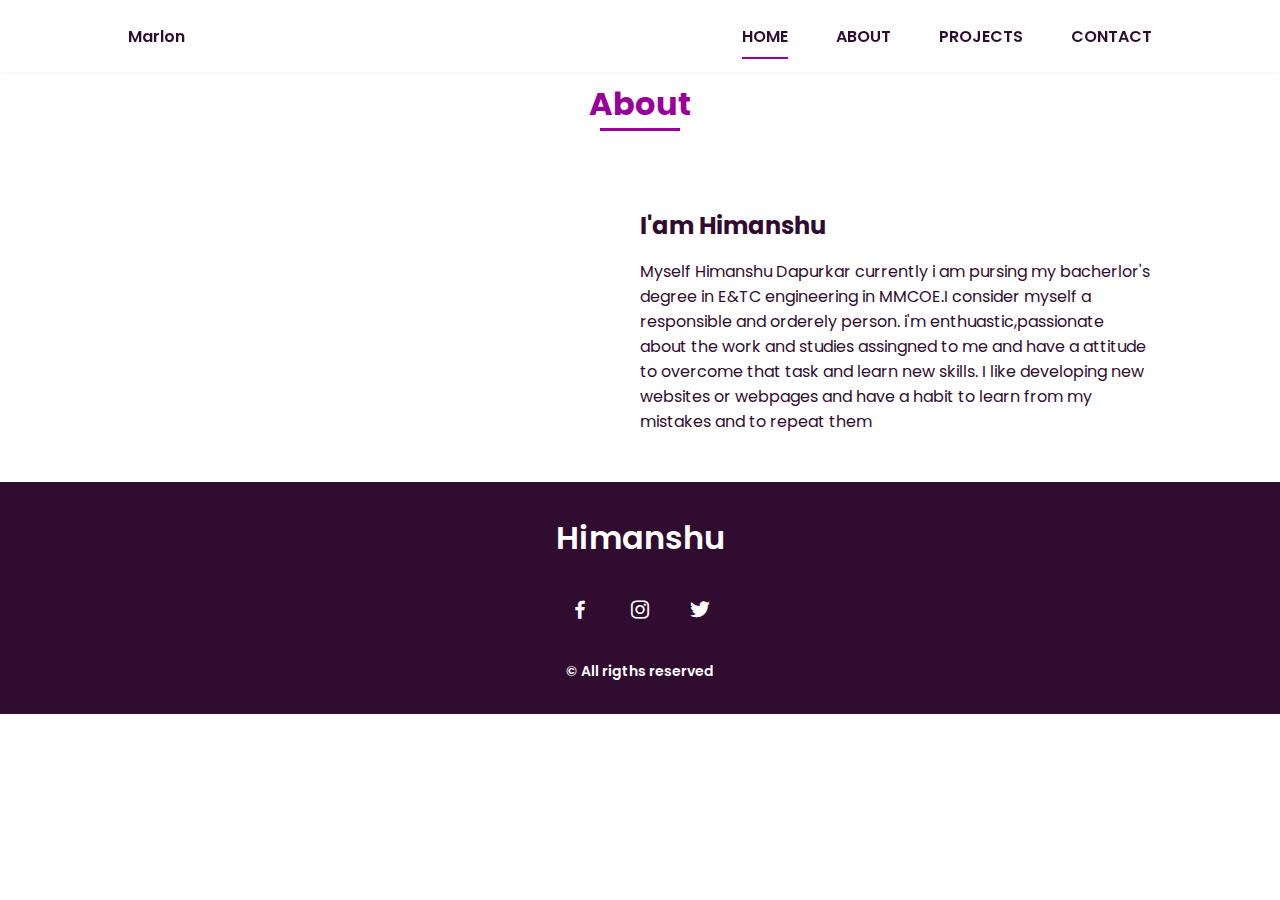
==== about.html @ 666c20fb "Add files via upload" ====
<!DOCTYPE html>
<html lang="en">
    <head>
        <meta charset="UTF-8">
        <meta name="viewport" content="width=device-width, initial-scale=1.0">

        <link rel="stylesheet" href="styles.css">

        <!-- =====BOX ICONS===== -->
        <link href='https://cdn.jsdelivr.net/npm/boxicons@2.0.5/css/boxicons.min.css' rel='stylesheet'>

        <title>Contact</title>
    </head>
    <body>
        <!--===== HEADER =====-->
        <header class="l-header">
            <nav class="nav bd-grid">
                <div>
                    <a href="#" class="nav__logo">Marlon</a>
                </div>

                <div class="nav__menu" id="nav-menu">
                    <ul class="nav__list">
                        <li class="nav__item"><a href="index.html" class="nav__link active">HOME</a></li>
                        <li class="nav__item"><a href="about.html" class="nav__link">ABOUT</a></li>
                        <li class="nav__item"><a href="projects.html" class="nav__link">PROJECTS</a></li>
                        <li class="nav__item"><a href="contact.html" class="nav__link">CONTACT</a></li>
                    </ul>
                </div>
                <div class="nav__toggle" id="nav-toggle">
                    <i class='bx bx-menu'></i>
                </div>
            </nav>
        </header>

    <!--===== ABOUT =====-->
    <section class="about section " id="about">
        <h2 class="section-title">About</h2>

        <div class="about__container bd-grid">
            <div class="about__img">
                <img src="assets/img/about.jpg" alt="">
            </div>
            
            <div>
                <h2 class="about__subtitle">I'am Himanshu</h2>
                <p class="about__text">Myself Himanshu Dapurkar currently i am pursing my bacherlor's degree in E&TC engineering in MMCOE.I consider myself a responsible and orderely person. i'm enthuastic,passionate about the work and studies assingned to me and have a attitude to overcome that task and learn new skills. I like developing new websites or webpages and have a habit to learn from my mistakes and to repeat them</p>           
            </div>                                   
        </div>
    </section>
        <!--===== FOOTER =====-->
        <footer class="footer">
            <p class="footer__title">Himanshu</p>
            <div class="footer__social">
                <a href="#" class="footer__icon"><i class='bx bxl-facebook' ></i></a>
                <a href="#" class="footer__icon"><i class='bx bxl-instagram' ></i></a>
                <a href="#" class="footer__icon"><i class='bx bxl-twitter' ></i></a>
            </div>
            <p class="footer__copy">&#169; All rigths reserved</p>
        </footer>
        <!--===== SCROLL REVEAL =====-->
<script src="https://unpkg.com/scrollreveal"></script>

<!--===== MAIN JS =====-->
<script src="main.js"></script>
        </body>
</html>
---- styles.css ----
/*===== GOOGLE FONTS =====*/
@import url("https://fonts.googleapis.com/css2?family=Poppins:wght@400;600;700&display=swap");
/*===== VARIABLES CSS =====*/
:root {
  --header-height: 3rem;
  --font-semi: 600;
  /*===== Colores =====*/
  /*Purple 260 - Red 355 - Blue 224 - Pink 340*/
  /* HSL color mode */
  --hue-color: 300;
  --first-color: hsl(var(--hue-color), 100%, 30%);
  --second-color: hsl(var(--hue-color), 56%, 12%);
  /*===== Fuente y tipografia =====*/
  --body-font: 'Poppins', sans-serif;
  --big-font-size: 2rem;
  --h2-font-size: 1.25rem;
  --normal-font-size: .938rem;
  --smaller-font-size: .75rem;
  /*===== Margenes =====*/
  --mb-2: 1rem;
  --mb-4: 2rem;
  --mb-5: 2.5rem;
  --mb-6: 3rem;
  /*===== z index =====*/
  --z-back: -10;
  --z-fixed: 100;
}

@media screen and (min-width: 968px) {
  :root {
    --big-font-size: 3.5rem;
    --h2-font-size: 2rem;
    --normal-font-size: 1rem;
    --smaller-font-size: .875rem;
  }
}

/*===== BASE =====*/
*, ::before, ::after {
  box-sizing: border-box;
}

html {
  scroll-behavior: smooth;
}

body {
  margin: var(--header-height) 0 0 0;
  font-family: var(--body-font);
  font-size: var(--normal-font-size);
  color: var(--second-color);
}

h1, h2, p {
  margin: 0;
}

ul {
  margin: 0;
  padding: 0;
  list-style: none;
}

a {
  text-decoration: none;
}

img {
  max-width: 100%;
  height: auto;
  display: block;
}

/*===== CLASS CSS ===== */
.section-title {
  position: relative;
  font-size: var(--h2-font-size);
  color: var(--first-color);
  margin-top: var(--mb-2);
  margin-bottom: var(--mb-4);
  text-align: center;
}

.section-title::after {
  position: absolute;
  content: '';
  width: 64px;
  height: 0.18rem;
  left: 0;
  right: 0;
  margin: auto;
  top: 2rem;
  background-color: var(--first-color);
}

.section {
  padding-top: 3rem;
  padding-bottom: 2rem;
}

/*===== LAYOUT =====*/
.bd-grid {
  max-width: 1024px;
  display: grid;
  margin-left: var(--mb-2);
  margin-right: var(--mb-2);
}

.l-header {
  width: 100%;
  position: fixed;
  top: 0;
  left: 0;
  z-index: var(--z-fixed);
  background-color: #fff;
  box-shadow: 0 1px 4px rgba(146, 161, 176, 0.15);
}

/*===== NAV =====*/
.nav {
  height: var(--header-height);
  display: flex;
  justify-content: space-between;
  align-items: center;
  font-weight: var(--font-semi);
}

@media screen and (max-width: 767px) {
  .nav__menu {
    position: fixed;
    top: var(--header-height);
    right: -100%;
    width: 80%;
    height: 100%;
    padding: 2rem;
    background-color: var(--second-color);
    transition: .5s;
  }
}

.nav__item {
  margin-bottom: var(--mb-4);
}

.nav__link {
  position: relative;
  color: #fff;
}

.nav__link:hover {
  position: relative;
}

.nav__link:hover::after {
  position: absolute;
  content: '';
  width: 100%;
  height: 0.18rem;
  left: 0;
  top: 2rem;
  background-color: var(--first-color);
}

.nav__logo {
  color: var(--second-color);
}

.nav__toggle {
  color: var(--second-color);
  font-size: 1.5rem;
  cursor: pointer;
}

/*Active menu*/
.active::after {
  position: absolute;
  content: '';
  width: 100%;
  height: 0.18rem;
  left: 0;
  top: 2rem;
  background-color: var(--first-color);
}

/*=== Show menu ===*/
.show {
  right: 0;
}

/*===== HOME =====*/
.home {
  position: relative;
  row-gap: 5rem;
  padding: 4rem 0 5rem;
}

.home__data {
  align-self: center;
}

.home__title {
  font-size: var(--big-font-size);
  margin-bottom: var(--mb-5);
}

.home__title-color {
  color: var(--first-color);
}

.home__social {
  display: flex;
  flex-direction: column;
}

.home__social-icon {
  width: max-content;
  margin-bottom: var(--mb-2);
  font-size: 1.5rem;
  color: var(--second-color);
}

.home__social-icon:hover {
  color: var(--first-color);
}

.home__img {
  position: absolute;
  right: 0;
  bottom: 0;
  width: 260px;
}

.home__blob {
  fill: var(--first-color);
}

.home__blob-img {
  width: 360px;
}

/*BUTTONS*/
.button {
  display: inline-block;
  background-color: var(--first-color);
  color: #fff;
  padding: .75rem 2.5rem;
  font-weight: var(--font-semi);
  border-radius: .5rem;
  transition: .3s;
}

.button:hover {
  box-shadow: 0px 10px 36px rgba(0, 0, 0, 0.15);
}

/* ===== ABOUT =====*/
.about__container {
  row-gap: 2rem;
  text-align: center;
}

.about__subtitle {
  margin-bottom: var(--mb-2);
}

.about__img {
  justify-self: center;
}

.about__img img {
  width: 200px;
  border-radius: .5rem;
}

/* ===== SKILLS =====*/
.skills__container {
  row-gap: 2rem;
  text-align: center;
}

.skills__subtitle {
  margin-bottom: var(--mb-2);
}

.skills__text {
  margin-bottom: var(--mb-4);
}

.skills__data {
  display: flex;
  justify-content: space-between;
  align-items: center;
  position: relative;
  font-weight: var(--font-semi);
  padding: .5rem 1rem;
  margin-bottom: var(--mb-4);
  border-radius: .5rem;
  box-shadow: 0px 4px 25px rgba(14, 36, 49, 0.15);
}

.skills__icon {
  font-size: 2rem;
  margin-right: var(--mb-2);
  color: var(--first-color);
}

.skills__names {
  display: flex;
  align-items: center;
}

.skills__bar {
  position: absolute;
  left: 0;
  bottom: 0;
  background-color: var(--first-color);
  height: .25rem;
  border-radius: .5rem;
  z-index: var(--z-back);
}

.skills__html {
  width: 95%;
}

.skills__css {
  width: 85%;
}

.skills__js {
  width: 65%;
}

.skills__ux {
  width: 85%;
}

.skills__img {
  border-radius: .5rem;
}

/* ===== WORK =====*/
.work__container {
  row-gap: 2rem;
}

.work__img {
  box-shadow: 0px 4px 25px rgba(14, 36, 49, 0.15);
  border-radius: .5rem;
  overflow: hidden;
}

.work__img img {
  transition: 1s;
}

.work__img img:hover {
  transform: scale(1.1);
}

/* ===== CONTACT =====*/
.contact__input {
  width: 100%;
  font-size: var(--normal-font-size);
  font-weight: var(--font-semi);
  padding: 1rem;
  border-radius: .5rem;
  border: 1.5px solid var(--second-color);
  outline: none;
  margin-bottom: var(--mb-4);
}

.contact__button {
  display: block;
  border: none;
  outline: none;
  font-size: var(--normal-font-size);
  cursor: pointer;
  margin-right: auto;
}

/* ===== FOOTER =====*/
.footer {
  background-color: var(--second-color);
  color: #fff;
  text-align: center;
  font-weight: var(--font-semi);
  padding: 2rem 0;
}

.footer__title {
  font-size: 2rem;
  margin-bottom: var(--mb-4);
}

.footer__social {
  margin-bottom: var(--mb-4);
}

.footer__icon {
  font-size: 1.5rem;
  color: #fff;
  margin: 0 var(--mb-2);
}

.footer__copy {
  font-size: var(--smaller-font-size);
}

/* ===== MEDIA QUERIES=====*/
@media screen and (max-width: 320px) {
  .home {
    row-gap: 2rem;
  }
  .home__img {
    width: 200px;
  }
}

@media screen and (min-width: 576px) {
  .home {
    padding: 4rem 0 2rem;
  }
  .home__social {
    padding-top: 0;
    padding-bottom: 2.5rem;
    flex-direction: row;
    align-self: flex-end;
  }
  .home__social-icon {
    margin-bottom: 0;
    margin-right: var(--mb-4);
  }
  .home__img {
    width: 300px;
    bottom: 25%;
  }
  .about__container {
    grid-template-columns: repeat(2, 1fr);
    align-items: center;
    text-align: initial;
  }
  .skills__container {
    grid-template-columns: .7fr;
    justify-content: center;
    column-gap: 1rem;
  }
  .work__container {
    grid-template-columns: repeat(2, 1fr);
    column-gap: 2rem;
    padding-top: 2rem;
  }
  .contact__form {
    width: 360px;
    padding-top: 2rem;
  }
  .contact__container {
    justify-items: center;
  }
}

@media screen and (min-width: 768px) {
  body {
    margin: 0;
  }
  .section {
    padding-top: 4rem;
    padding-bottom: 3rem;
  }
  .section-title {
    margin-bottom: var(--mb-6);
  }
  .section-title::after {
    width: 80px;
    top: 3rem;
  }
  .nav {
    height: calc(var(--header-height) + 1.5rem);
  }
  .nav__list {
    display: flex;
    padding-top: 0;
  }
  .nav__item {
    margin-left: var(--mb-6);
    margin-bottom: 0;
  }
  .nav__toggle {
    display: none;
  }
  .nav__link {
    color: var(--second-color);
  }
  .home {
    padding: 8rem 0 2rem;
  }
  .home__img {
    width: 400px;
    bottom: 10%;
  }
  .about__container {
    padding-top: 2rem;
  }
  .about__img img {
    width: 300px;
  }
  .skills__container {
    grid-template-columns: repeat(2, 1fr);
    column-gap: 2rem;
    align-items: center;
    text-align: initial;
  }
  .work__container {
    grid-template-columns: repeat(3, 1fr);
    column-gap: 2rem;
  }
}

@media screen and (min-width: 992px) {
  .bd-grid {
    margin-left: auto;
    margin-right: auto;
  }
  .home {
    padding: 10rem 0 2rem;
  }
  .home__img {
    width: 450px;
  }
}
.Footer
© 2023 GitHub, Inc.
Footer navigation
Terms
Privacy
Security
Status
Do
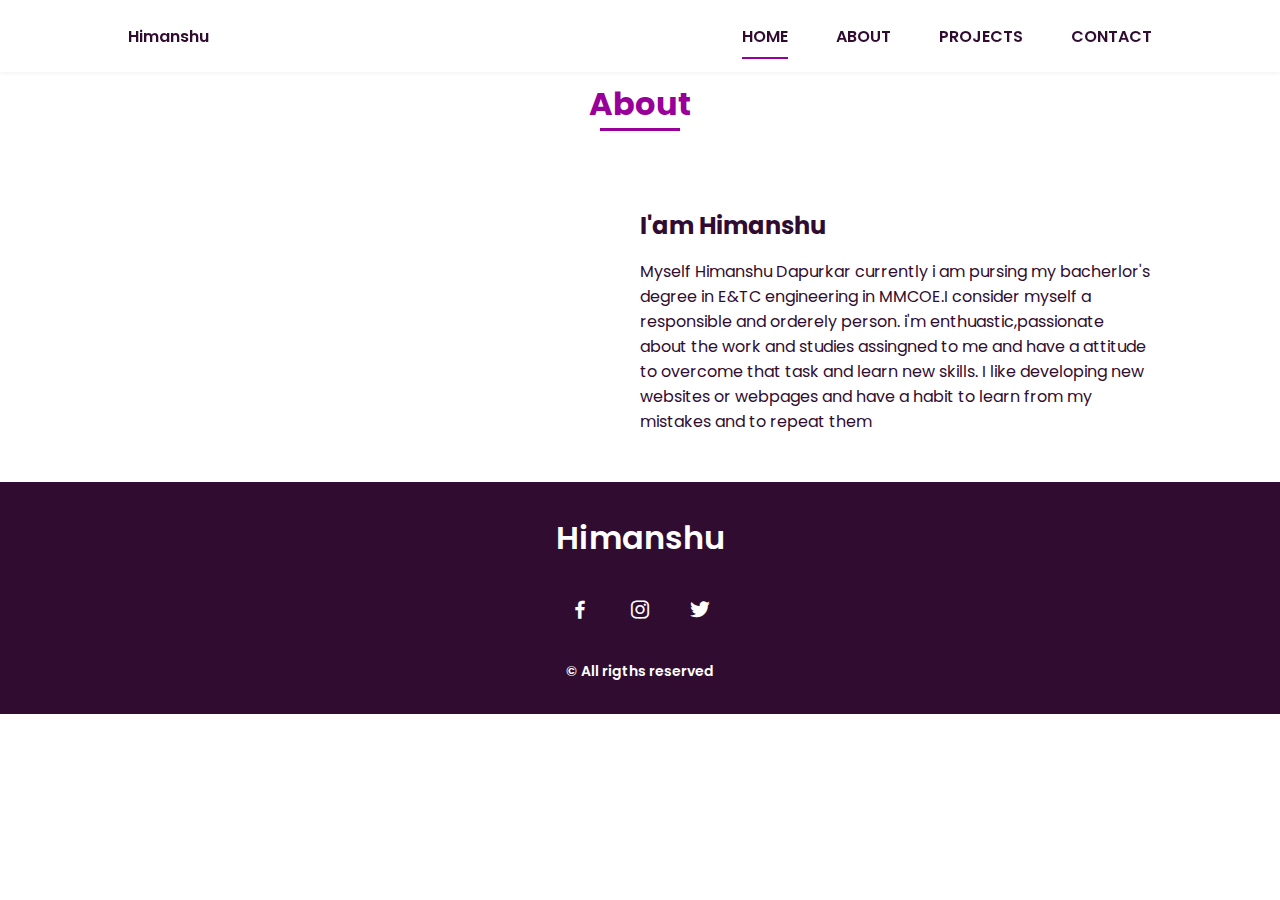
==== commit 89c27d06: "Update about.html" ====
--- a/about.html
+++ b/about.html
@@ -16,7 +16,7 @@
         <header class="l-header">
             <nav class="nav bd-grid">
                 <div>
-                    <a href="#" class="nav__logo">Marlon</a>
+                    <a href="#" class="nav__logo">Himanshu</a>
                 </div>
 
                 <div class="nav__menu" id="nav-menu">
@@ -64,4 +64,4 @@
 <!--===== MAIN JS =====-->
 <script src="main.js"></script>
         </body>
-</html>+</html>
